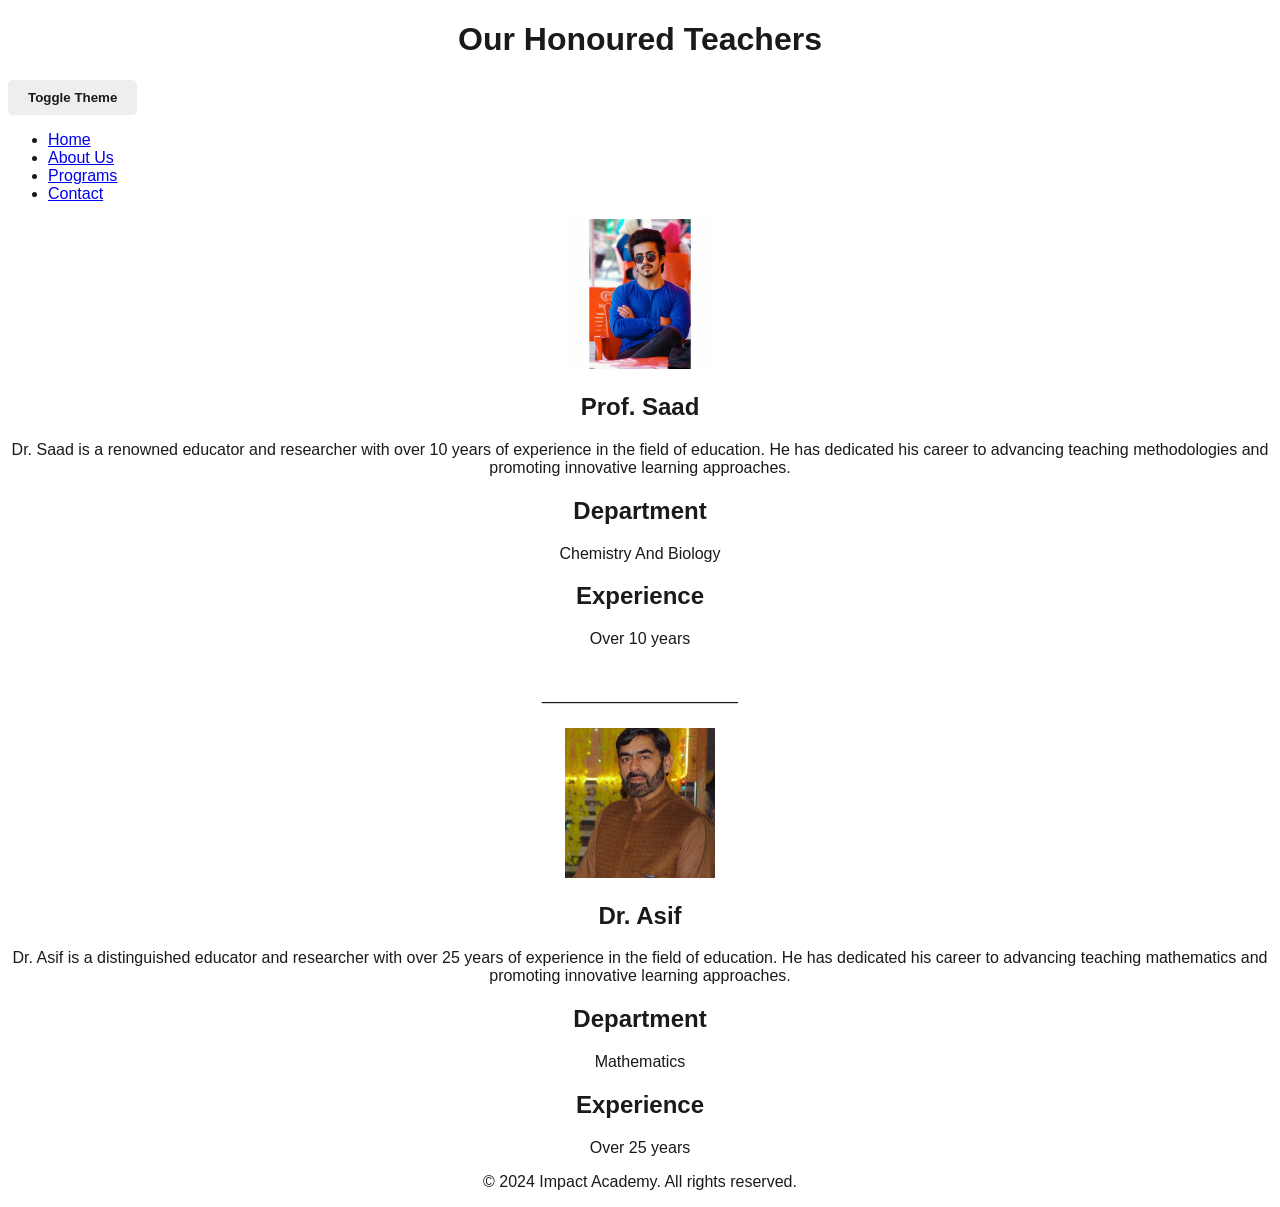
==== about.html @ 01b7cde0 "Add files via upload" ====
<!DOCTYPE html>
<html lang="en">
    <head>
        <meta charset="UTF-8">
        <meta name="viewport" content="width=device-width, initial-scale=1.0">
        <title>Home</title>
        <link rel="stylesheet" href="style.css">
    </head>
    <body>
        <h1 style="text-align: center;">Our Honoured Teachers</h1>
        <nav>
            <button id="theme-toggle" aria-label="Toggle dark mode">
  Toggle Theme
</button>
            <ul>
                <li><a href="hm.html">Home</a></li>
                <li><a href="about.html">About Us</a></li>
                <li><a href="programs.html">Programs</a></li>
                <li><a href="contact.html">Contact</a></li>
            </ul>
        </nav>
        <div>
        <section style="text-align: center;">
            <img src="saad.png" alt="Prof. Saad" width="150">
            <h1>Prof. Saad</h1>
            <p>Dr. Saad is a renowned educator and researcher with over 10 years of experience in the field of education. He has dedicated his career to advancing teaching methodologies and promoting innovative learning approaches.</p>
            <h2 style="text-align: center;">Department</h2>
            <p>Chemistry And Biology</p>
             <h2 style="text-align: center;">Experience</h2>
            <p>Over 10 years</p>
        </section>
        </div>
        <h1 style="text-align: center;">___________</h1>
        <div>
          <section style="text-align: center;">
            <img src="asif.png" alt="Dr. Asif" width="150">
            <h1>Dr. Asif</h1>
            <p>Dr. Asif is a distinguished educator and researcher with over 25 years of experience in the field of education. He has dedicated his career to advancing teaching mathematics and promoting innovative learning approaches.</p>
            <h2 style="text-align: center;">Department</h2>
            <p>Mathematics</p>
            <h2 style="text-align: center;">Experience</h2>
            <p>Over 25 years</p>
        </section>
        </div>
        <footer style="text-align: center;">
            <p>&copy; 2024 Impact Academy. All rights reserved.</p>
        </footer>
        <script src="script.js" defer></script>
    </body>
</html>
---- style.css ----
/* 1. Define Light Theme Variables (Default) */
body {
  --bg-color: #ffffff;
  --text-color: #1a1a1a;
  --btn-bg: #eeeeee;
  --btn-text: #1a1a1a;

  background-color: var(--bg-color);
  color: var(--text-color);
  font-family: sans-serif;
  transition: background-color 0.3s, color 0.3s; /* Smooth transition */
}

/* 2. Define Dark Theme Variables */
body[data-theme="dark"] {
  --bg-color: #121212;
  --text-color: #f5f5f5;
  --btn-bg: #333333;
  --btn-text: #ffffff;
}

/* 3. Button Styling */
button {
  padding: 10px 20px;
  border: none;
  border-radius: 5px;
  cursor: pointer;
  font-weight: bold;
  background-color: var(--btn-bg);
  color: var(--btn-text);
  transition: background-color 0.3s, color 0.3s;
}
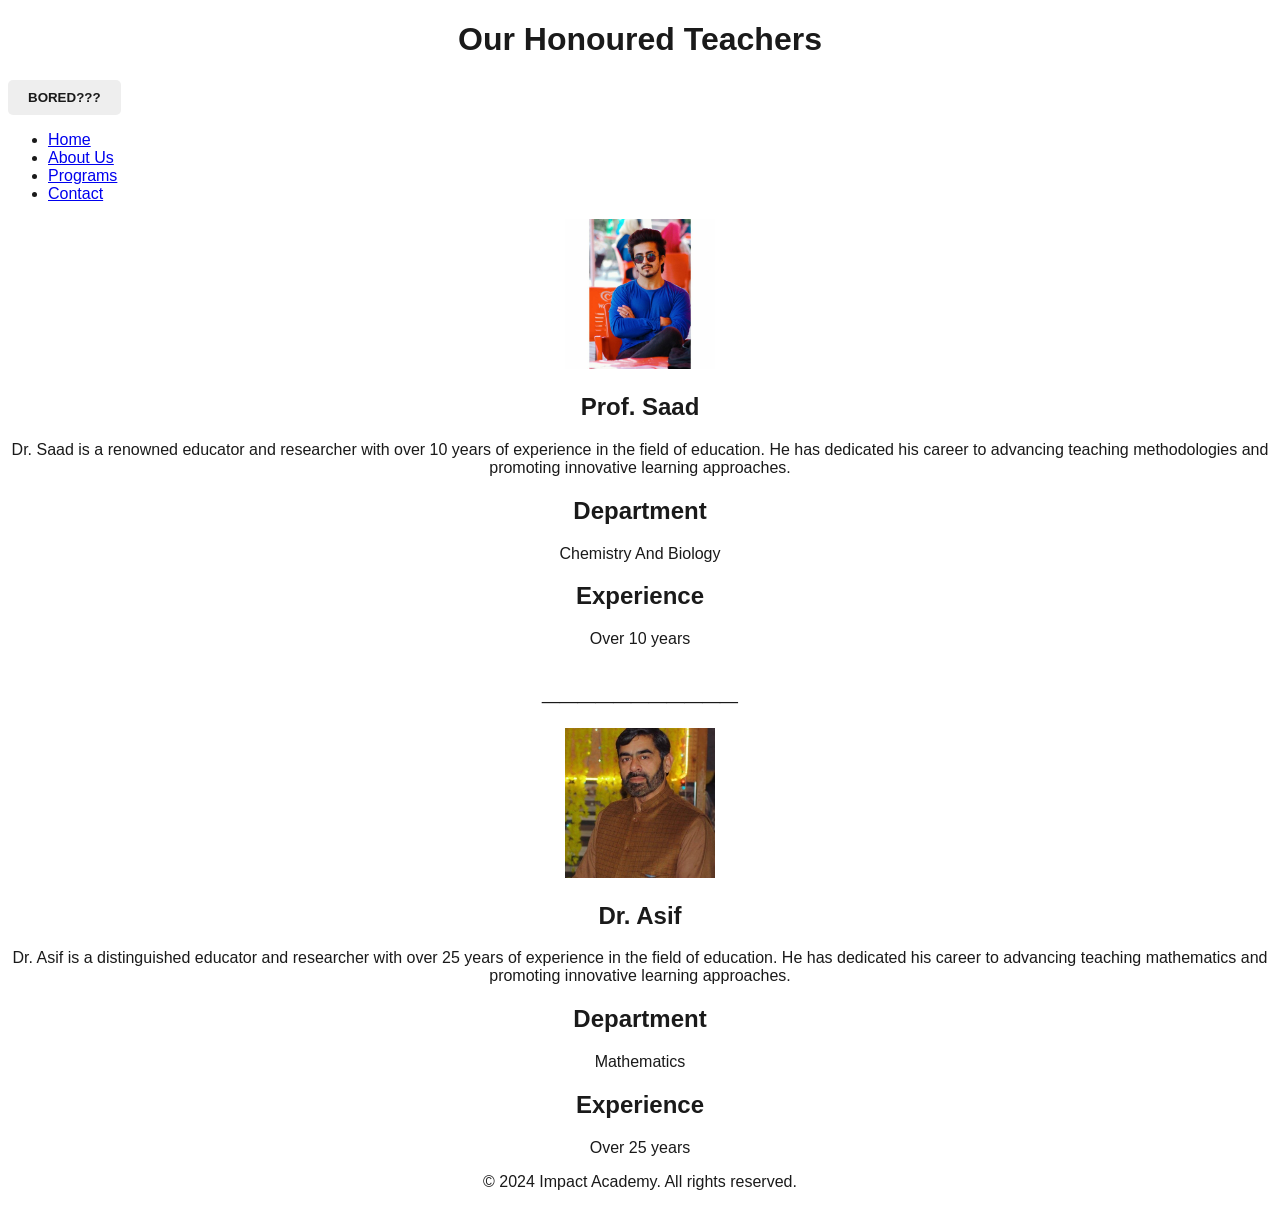
==== commit 6a52da5f: "Change theme toggle button text Updated the theme toggle button text from 'Toggle Theme' to 'BORED??" ====
--- a/about.html
+++ b/about.html
@@ -10,10 +10,10 @@
         <h1 style="text-align: center;">Our Honoured Teachers</h1>
         <nav>
             <button id="theme-toggle" aria-label="Toggle dark mode">
-  Toggle Theme
+  BORED???
 </button>
             <ul>
-                <li><a href="hm.html">Home</a></li>
+                <li><a href="index.html">Home</a></li>
                 <li><a href="about.html">About Us</a></li>
                 <li><a href="programs.html">Programs</a></li>
                 <li><a href="contact.html">Contact</a></li>
@@ -47,4 +47,4 @@
         </footer>
         <script src="script.js" defer></script>
     </body>
-</html>+</html>
